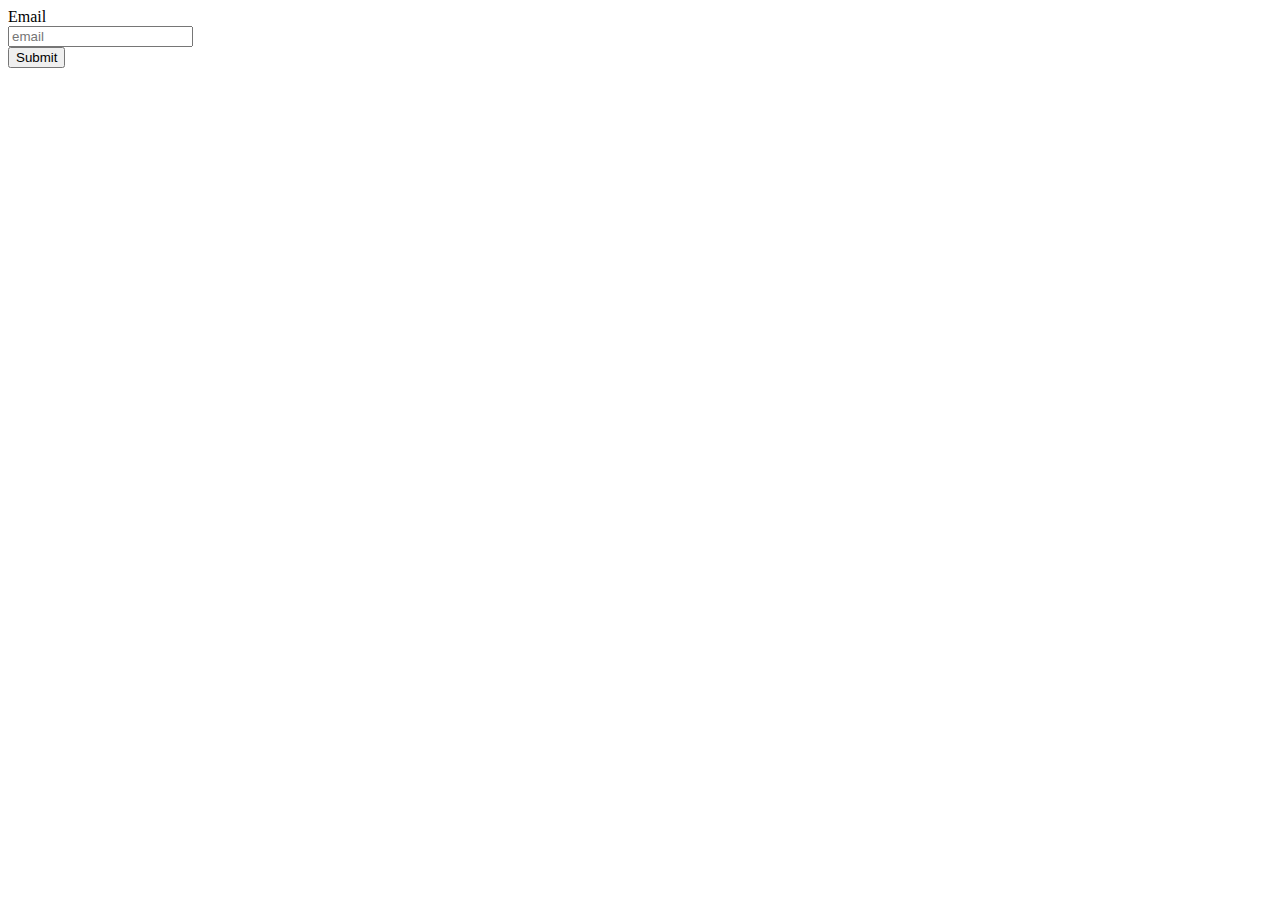
==== src/main/resources/templates/createConnection.html @ a3174b8d "Add connection ok" ====
<!DOCTYPE html>
<html xmlns:th="http://www.thymeleaf.org">
<head>
<meta charset="ISO-8859-1">
<title>Create connection</title>
<head th:replace="template :: head">
</head>
<body>
<form method="post" th:action="@{/createConnection}" th:object="${connection}">


		<div class="form-group row ">
			<label for="email" class="col-sm-2 col-form-label mr-0">Email</label>
			<div class="col-sm-4">
				<input th:field="*{email}" type="text" class="form-control"
					placeholder="email">
			</div>
		</div>

		<div class="form-group row">
			<div class="col-sm-10">
				<button type="submit" class="btn btn-primary">Submit</button>
			</div>
		</div>
	</form>

</body>
</html>
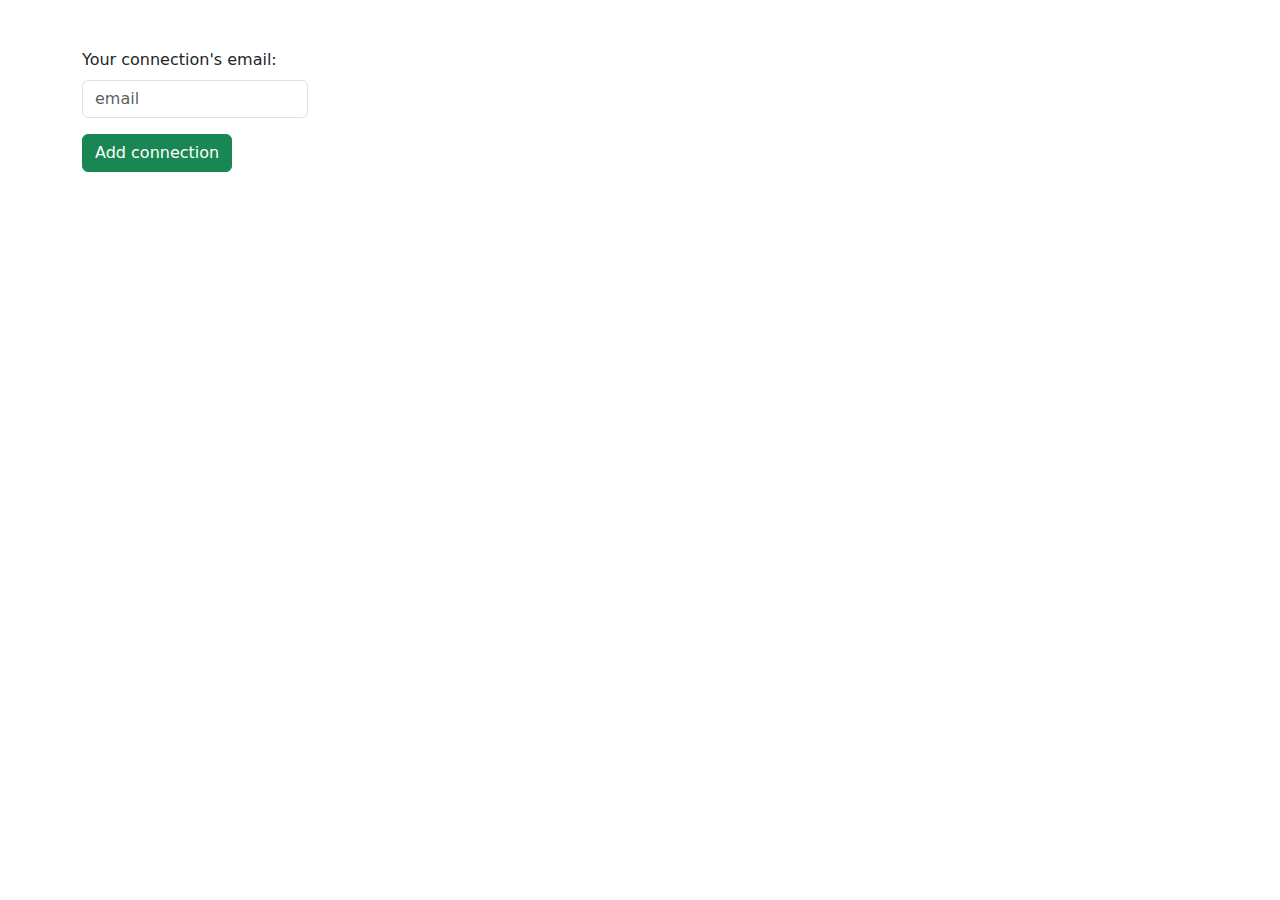
==== commit 57424988: "Rounded amount to 2 decimals, forms css improvements, login error message added, transaction test ad" ====
--- a/src/main/resources/templates/createConnection.html
+++ b/src/main/resources/templates/createConnection.html
@@ -3,26 +3,28 @@
 <head>
 <meta charset="ISO-8859-1">
 <title>Create connection</title>
-<head th:replace="template :: head">
+<meta charset="UTF-8">
+<link th:href="@{/css/style.css}" rel="stylesheet" />
+<link
+	href="https://cdn.jsdelivr.net/npm/bootstrap@5.1.3/dist/css/bootstrap.min.css"
+	rel="stylesheet" />
 </head>
 <body>
-<form method="post" th:action="@{/createConnection}" th:object="${connection}">
+	<main>
+		<div class="container">
+			<div class="d-flex align-items-center mt-5">
+				<form method="post" th:action="@{/createConnection}"
+					th:object="${connection}">
 
-
-		<div class="form-group row ">
-			<label for="email" class="col-sm-2 col-form-label mr-0">Email</label>
-			<div class="col-sm-4">
-				<input th:field="*{email}" type="text" class="form-control"
-					placeholder="email">
+					<div class="mb-3">
+						<label for="email" class="form-label">Your connection's email:</label> <input
+							th:field="*{email}" type="text" class="form-control"
+							placeholder="email">
+						<button type="submit" class="btn btn-success mt-3">Add connection</button>
+					</div>
+				</form>
 			</div>
 		</div>
-
-		<div class="form-group row">
-			<div class="col-sm-10">
-				<button type="submit" class="btn btn-primary">Submit</button>
-			</div>
-		</div>
-	</form>
-
+	</main>
 </body>
 </html>